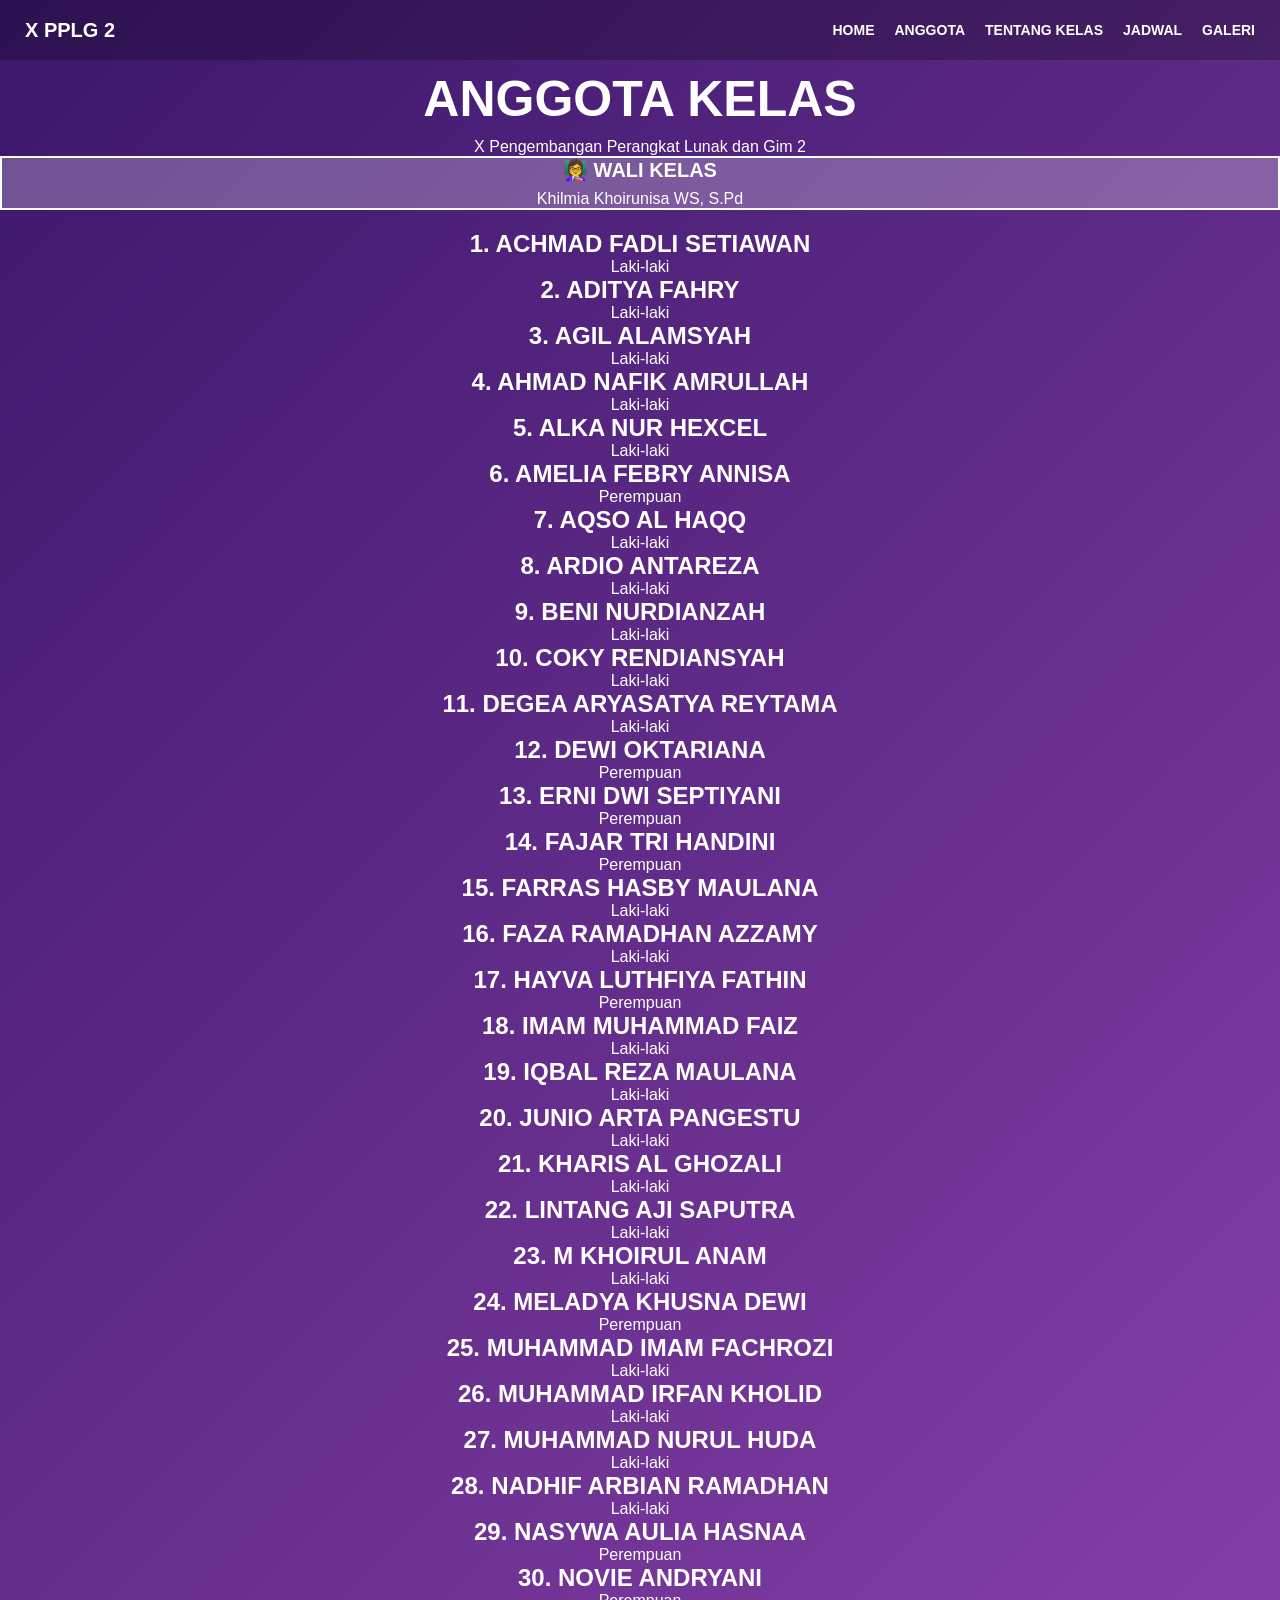
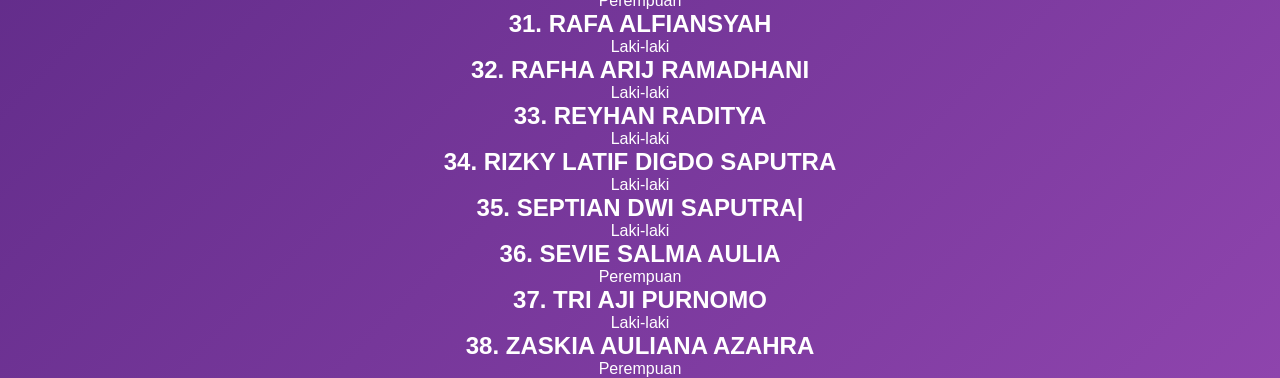
==== anggota.html @ 3db0866d "Add files via upload" ====
<!DOCTYPE html>
<html lang="id">
<head>
    <meta charset="UTF-8">
    <meta name="viewport" content="width=device-width, initial-scale=1.0">

    <title>Anggota - X PPLG 2</title>

    <link rel="stylesheet" href="style.css">
</head>

<body>

    <!-- NAVIGASI -->
    <nav class="navbar">

        <div class="logo">X PPLG 2</div>

        <div class="nav-menu">
            <a href="home.html">HOME</a>
            <a href="anggota.html">ANGGOTA</a>
            <a href="tentang.html">TENTANG KELAS</a>
            <a href="jadwal.html">JADWAL</a>
            <a href="galeri.html">GALERI</a>
        </div>

    </nav>


    <!-- JUDUL -->
    <main class="anggota">

        <h1>ANGGOTA KELAS</h1>

        <p>X Pengembangan Perangkat Lunak dan Gim 2</p>


        <!-- WALI KELAS -->
        <div class="daftar-anggota">

            <div class="card wali">
                <h2>👩‍🏫 WALI KELAS</h2>
                <p>Khilmia Khoirunisa WS, S.Pd</p>
            </div>


            <!-- SISWA -->

            <div class="card">
                <h2>1. ACHMAD FADLI SETIAWAN</h2>
                <p>Laki-laki</p>
            </div>

            <div class="card">
                <h2>2. ADITYA FAHRY</h2>
                <p>Laki-laki</p>
            </div>

            <div class="card">
                <h2>3. AGIL ALAMSYAH</h2>
                <p>Laki-laki</p>
            </div>

            <div class="card">
                <h2>4. AHMAD NAFIK AMRULLAH</h2>
                <p>Laki-laki</p>
            </div>

            <div class="card">
                <h2>5. ALKA NUR HEXCEL</h2>
                <p>Laki-laki</p>
            </div>

            <div class="card">
                <h2>6. AMELIA FEBRY ANNISA</h2>
                <p>Perempuan</p>
            </div>

            <div class="card">
                <h2>7. AQSO AL HAQQ</h2>
                <p>Laki-laki</p>
            </div>

            <div class="card">
                <h2>8. ARDIO ANTAREZA</h2>
                <p>Laki-laki</p>
            </div>

            <div class="card">
                <h2>9. BENI NURDIANZAH</h2>
                <p>Laki-laki</p>
            </div>

            <div class="card">
                <h2>10. COKY RENDIANSYAH</h2>
                <p>Laki-laki</p>
            </div>

            <div class="card">
                <h2>11. DEGEA ARYASATYA REYTAMA</h2>
                <p>Laki-laki</p>
            </div>

            <div class="card">
                <h2>12. DEWI OKTARIANA</h2>
                <p>Perempuan</p>
            </div>

            <div class="card">
                <h2>13. ERNI DWI SEPTIYANI</h2>
                <p>Perempuan</p>
            </div>

            <div class="card">
                <h2>14. FAJAR TRI HANDINI</h2>
                <p>Perempuan</p>
            </div>

            <div class="card">
                <h2>15. FARRAS HASBY MAULANA</h2>
                <p>Laki-laki</p>
            </div>

            <div class="card">
                <h2>16. FAZA RAMADHAN AZZAMY</h2>
                <p>Laki-laki</p>
            </div>

            <div class="card">
                <h2>17. HAYVA LUTHFIYA FATHIN</h2>
                <p>Perempuan</p>
            </div>

            <div class="card">
                <h2>18. IMAM MUHAMMAD FAIZ</h2>
                <p>Laki-laki</p>
            </div>

            <div class="card">
                <h2>19. IQBAL REZA MAULANA</h2>
                <p>Laki-laki</p>
            </div>

            <div class="card">
                <h2>20. JUNIO ARTA PANGESTU</h2>
                <p>Laki-laki</p>
            </div>

            <div class="card">
                <h2>21. KHARIS AL GHOZALI</h2>
                <p>Laki-laki</p>
            </div>

            <div class="card">
                <h2>22. LINTANG AJI SAPUTRA</h2>
                <p>Laki-laki</p>
            </div>

            <div class="card">
                <h2>23. M KHOIRUL ANAM</h2>
                <p>Laki-laki</p>
            </div>

            <div class="card">
                <h2>24. MELADYA KHUSNA DEWI</h2>
                <p>Perempuan</p>
            </div>

            <div class="card">
                <h2>25. MUHAMMAD IMAM FACHROZI</h2>
                <p>Laki-laki</p>
            </div>

            <div class="card">
                <h2>26. MUHAMMAD IRFAN KHOLID</h2>
                <p>Laki-laki</p>
            </div>

            <div class="card">
                <h2>27. MUHAMMAD NURUL HUDA</h2>
                <p>Laki-laki</p>
            </div>

            <div class="card">
                <h2>28. NADHIF ARBIAN RAMADHAN</h2>
                <p>Laki-laki</p>
            </div>

            <div class="card">
                <h2>29. NASYWA AULIA HASNAA</h2>
                <p>Perempuan</p>
            </div>

            <div class="card">
                <h2>30. NOVIE ANDRYANI</h2>
                <p>Perempuan</p>
            </div>

            <div class="card">
                <h2>31. RAFA ALFIANSYAH</h2>
                <p>Laki-laki</p>
            </div>

            <div class="card">
                <h2>32. RAFHA ARIJ RAMADHANI</h2>
                <p>Laki-laki</p>
            </div>

            <div class="card">
                <h2>33. REYHAN RADITYA</h2>
                <p>Laki-laki</p>
            </div>

            <div class="card">
                <h2>34. RIZKY LATIF DIGDO SAPUTRA</h2>
                <p>Laki-laki</p>
            </div>

            <div class="card">
                <h2>35. SEPTIAN DWI SAPUTRA|</h2>
                <p>Laki-laki</p>
            </div>

            <div class="card">
                <h2>36. SEVIE SALMA AULIA</h2>
                <p>Perempuan</p>
            </div>

            <div class="card">
                <h2>37. TRI AJI PURNOMO</h2>
                <p>Laki-laki</p>
            </div>

            <div class="card">
                <h2>38. ZASKIA AULIANA AZAHRA</h2>
                <p>Perempuan</p>
            </div>

        </div>

    </main>

</body>
</html>
---- style.css ----
* {
    margin: 0;
    padding: 0;
    box-sizing: border-box;
}

body {
    min-height: 100vh;
    text-align: center;
    background: linear-gradient(135deg, #3b176b, #8e44ad);
    font-family: Arial, sans-serif;
}

/* NAVBAR */

.navbar {
    width: 100%;
    min-height: 60px;
    display: flex;
    align-items: center;
    justify-content: space-between;
    padding: 10px 25px;
    background: rgba(0, 0, 0, 0.25);
}

.logo {
    color: white;
    font-size: 20px;
    font-weight: 900;
    white-space: nowrap;
}

.nav-menu {
    display: flex;
    gap: 20px;
    align-items: center;
}

.nav-menu a {
    color: white;
    text-decoration: none;
    font-size: 14px;
    font-weight: 800;
}

.nav-menu a:hover {
    text-decoration: underline;
}.logo {
    color: white;
    font-size: 20px;
    font-weight: 800;
}

.nav-menu a {
    color: white;
    text-decoration: none;
    font-weight: 800;
}

/* ISI */

.welcome {
    padding-top: 150px;
    color: white;
}

.small-text {
    font-size: 16px;
    font-weight: bold;
}

h1 {
    font-size: 50px;
    font-weight: 900;
    margin: 10px 0;
}

.description {
    font-size: 17px;
}

.school {
    margin-top: 20px;
    font-size: 14px;
}




.wali {
    border: 2px solid white;
    background: rgba(255, 255, 255, 0.25);
    margin-bottom: 20px;
}

.wali h2 {
    font-size: 20px;
    margin-bottom: 8px;
}


.anggota {
    color: white;
}

.anggota h1,
.anggota h2,
.anggota p {
    color: white;
}






/* TENTANG KELAS */

.tentang {
    padding: 50px 20px;
    color: white;
}

.tentang h1 {
    margin-bottom: 10px;
}

.subjudul {
    font-size: 16px;
    margin-bottom: 35px;
}

.info-kelas {
    display: flex;
    flex-direction: column;
    gap: 15px;
    max-width: 500px;
    margin: auto;
}

.info-card {
    padding: 20px;
    border-radius: 15px;
    background: rgba(255, 255, 255, 0.15);
}

.info-card h2 {
    font-size: 18px;
    margin-bottom: 8px;
}

.info-card p {
    font-size: 15px;
}

.deskripsi-kelas {
    max-width: 600px;
    margin: 40px auto 0;
    padding: 25px;
    border-radius: 15px;
    background: rgba(0, 0, 0, 0.15);
}

.deskripsi-kelas h2 {
    margin-bottom: 15px;
}

.deskripsi-kelas p {
    line-height: 1.7;
}

.quote-kelas {
    margin-top: 40px;
    padding: 20px;
    font-size: 18px;
    font-weight: bold;
    font-style: italic;
}
.typing-container h1 {
    color: white;
    font-size: 30px;
    font-weight: 800;
    display: inline-block;
    border-right: 3px solid white;
    padding-right: 5px;

    animation: cursorBlink 0.7s infinite;
}

@keyframes cursorBlink {
    50% {
        border-color: transparent;
    }
}



/* =========================
   JADWAL PELAJARAN
   ========================= */

.jadwal {
    padding: 50px 20px;
    color: white;
}

.jadwal h1 {
    margin-bottom: 10px;
}

.subjudul {
    margin-bottom: 35px;
}

.hari {
    max-width: 600px;
    margin: 0 auto 35px;
}

.hari h2 {
    margin-bottom: 15px;
    font-size: 24px;
}

.jadwal-card {
    display: flex;
    justify-content: space-between;
    align-items: center;
    gap: 15px;

    padding: 18px;
    margin-bottom: 10px;

    border-radius: 15px;
    background: rgba(255, 255, 255, 0.15);
}

.jadwal-card span {
    font-size: 13px;
    opacity: 0.85;
}

.jadwal-card strong {
    font-size: 16px;
    color: white;
}
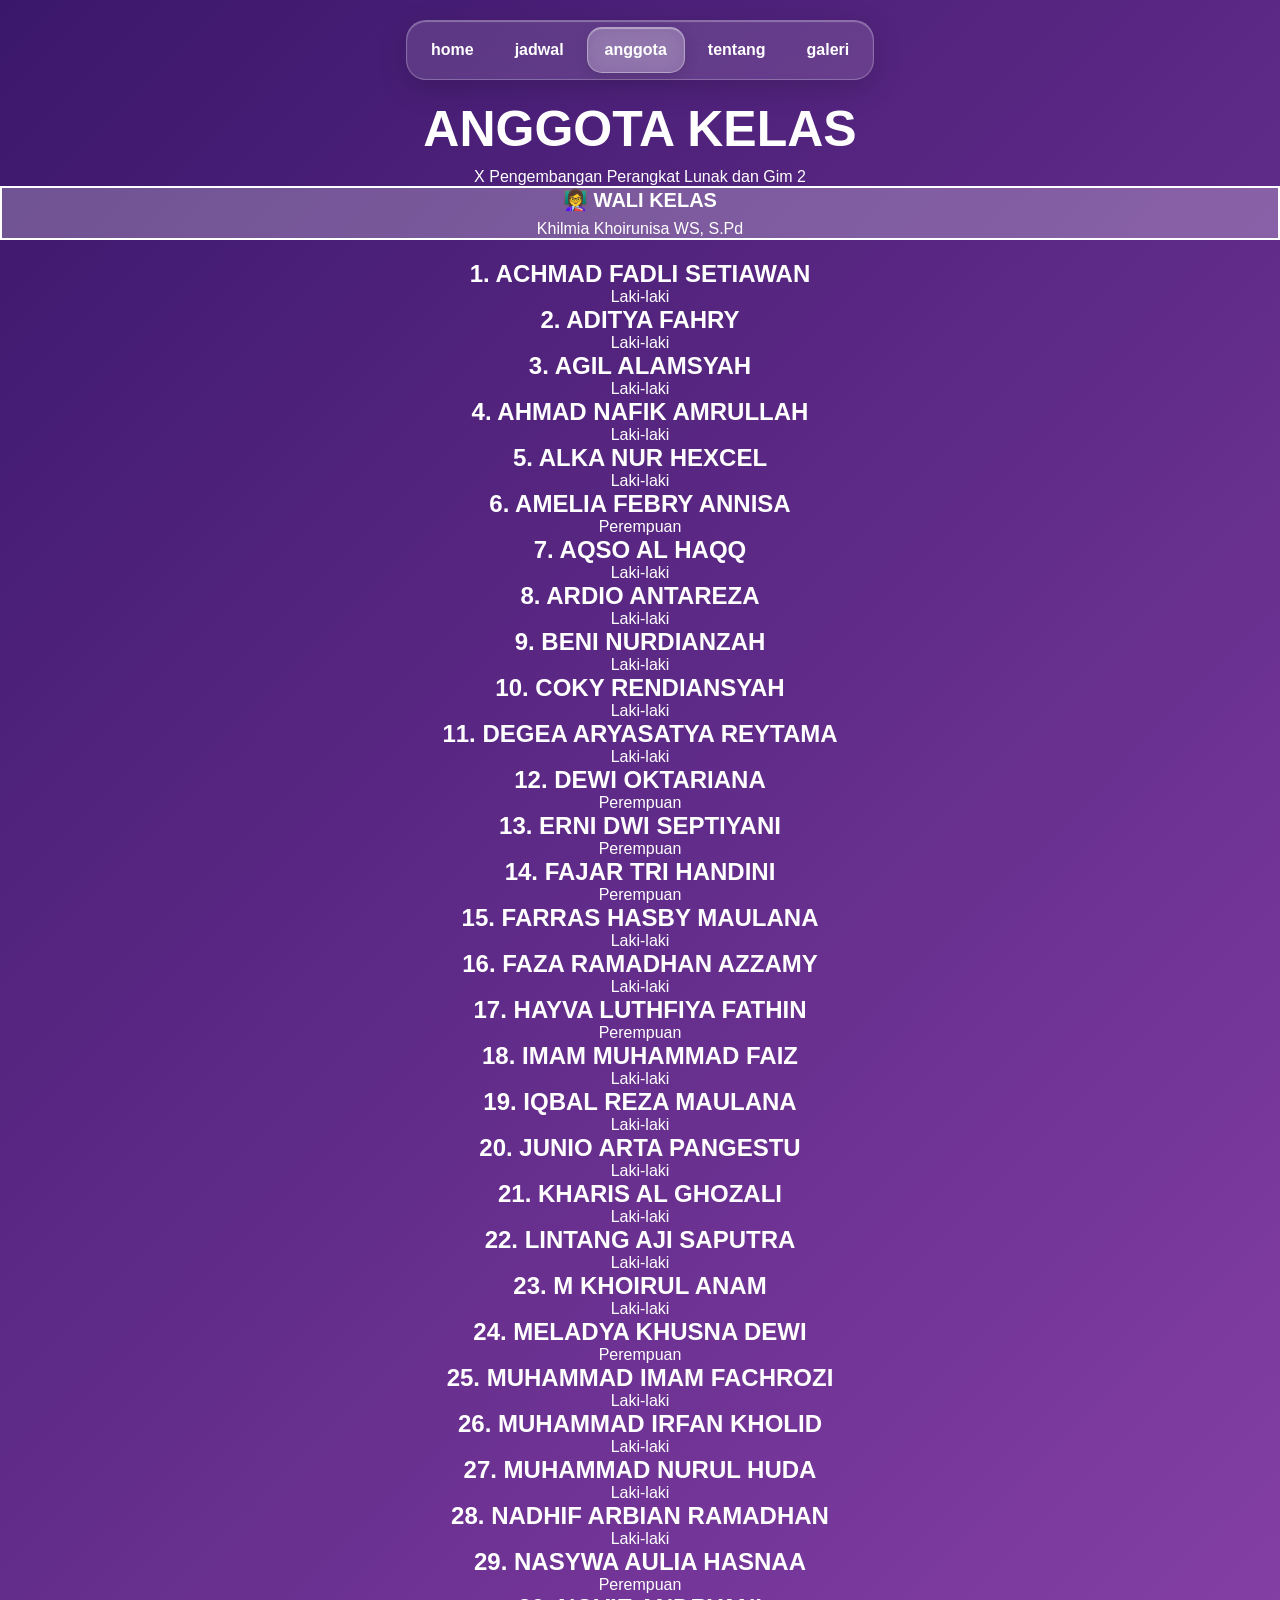
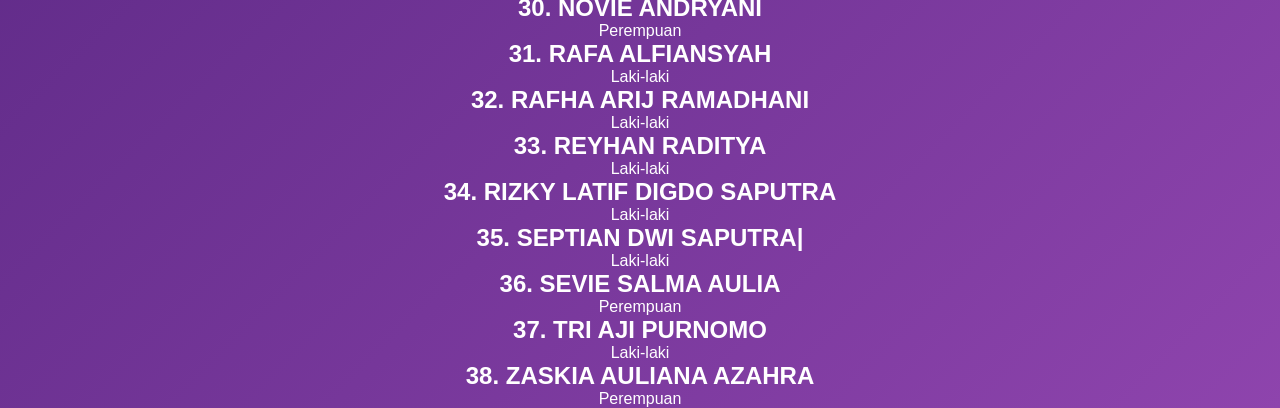
==== commit d8073728: "Add files via upload" ====
--- a/anggota.html
+++ b/anggota.html
@@ -10,19 +10,27 @@
 </head>
 
 <body>
-
-    <!-- NAVIGASI -->
-    <nav class="navbar">
-
-        <div class="logo">X PPLG 2</div>
-
-        <div class="nav-menu">
-            <a href="home.html">HOME</a>
-            <a href="anggota.html">ANGGOTA</a>
-            <a href="tentang.html">TENTANG KELAS</a>
-            <a href="jadwal.html">JADWAL</a>
-            <a href="galeri.html">GALERI</a>
-        </div>
+  
+ <nav class="navbar">
+
+    <!-- LIQUID GLASS -->
+    <div class="nav-indicator"></div>
+
+     <!-- MENU -->
+    <a href="index.html" class="nav-item">home</a>
+
+    <a href="jadwal.html" class="nav-item">jadwal</a>
+
+    <a href="anggota.html" class="nav-item active">anggota</a>
+   
+    <a href="tentang.html" class ="nav-item">tentang</a>
+
+    <a href="galeri.html" class="nav-item">galeri</a>
+
+</nav>
+
+
+</body>
 
     </nav>
 
@@ -239,6 +247,37 @@
         </div>
 
     </main>
+ <script>
+
+const nav=document.querySelector(".navbar");
+const glass=document.querySelector(".nav-indicator");
+const items=document.querySelectorAll(".nav-item");
+
+function move(item){
+    glass.style.left=item.offsetLeft+"px";
+    glass.style.width=item.offsetWidth+"px";
+}
+
+items.forEach(item=>{
+    item.addEventListener("click",e=>{
+
+        items.forEach(i=>i.classList.remove("active"));
+        item.classList.add("active");
+
+        move(item);
+    });
+});
+
+window.onload=()=>{
+    move(document.querySelector(".active"));
+};
+
+</script>
+</body>
+</script>
+</body>
+
+
 
 </body>
 </html>
--- a/style.css
+++ b/style.css
@@ -243,4 +243,136 @@
 .jadwal-card strong {
     font-size: 16px;
     color: white;
+}
+
+
+
+/* =========================
+   LIQUID GLASS NAVBAR
+   ========================= */
+
+.navbar {
+    position: relative;
+
+    display: flex;
+    align-items: center;
+    gap: 5px;
+
+    width: fit-content;
+    margin: 20px auto;
+    padding: 6px;
+
+    /* kaca */
+    background: rgba(255, 255, 255, 0.12);
+    backdrop-filter: blur(20px);
+    -webkit-backdrop-filter: blur(20px);
+
+    /* pinggiran kaca */
+    border: 1px solid rgba(255, 255, 255, 0.25);
+    border-radius: 20px;
+
+    /* bayangan */
+    box-shadow:
+        0 8px 30px rgba(0, 0, 0, 0.15),
+        inset 0 1px 1px rgba(255, 255, 255, 0.3);
+}
+
+
+/* =========================
+   TOMBOL NAVIGASI
+   ========================= */
+
+.nav-item {
+    position: relative;
+    z-index: 2;
+
+    display: block;
+
+    padding: 10px 18px;
+
+    color: white;
+    text-decoration: none;
+    font-weight: 600;
+
+    border-radius: 15px;
+
+    transition: color 0.3s ease;
+}
+
+
+/* =========================
+   LIQUID GLASS YANG BERGERAK
+   ========================= */
+
+.nav-indicator {
+    position: absolute;
+    z-index: 1;
+
+    top: 6px;
+    left: 6px;
+
+    width: 0;
+    height: calc(100% - 12px);
+
+    border-radius: 15px;
+
+    background: rgba(255, 255, 255, 0.22);
+
+    backdrop-filter: blur(12px);
+    -webkit-backdrop-filter: blur(12px);
+
+    border: 1px solid rgba(255, 255, 255, 0.35);
+
+    box-shadow:
+        inset 0 1px 1px rgba(255, 255, 255, 0.4),
+        0 4px 15px rgba(0, 0, 0, 0.12);
+
+    /* ANIMASI GERAK */
+    transition:
+        left 0.45s cubic-bezier(.22, 1, .36, 1),
+        width 0.45s cubic-bezier(.22, 1, .36, 1);
+}
+
+
+/* =========================
+   JADWAL PIKET
+   ========================= */
+
+.jadwal-piket {
+    max-width: 600px;
+    margin: 60px auto 30px;
+    padding: 0 20px;
+    color: white;
+}
+
+.jadwal-piket h1 {
+    text-align: center;
+    margin-bottom: 10px;
+}
+
+.jadwal-piket .subjudul {
+    text-align: center;
+    margin-bottom: 35px;
+}
+
+.piket-hari {
+    margin-bottom: 30px;
+}
+
+.piket-hari h2 {
+    text-align: center;
+    margin-bottom: 12px;
+    font-size: 22px;
+}
+
+.piket-card {
+    padding: 18px 20px;
+    border-radius: 15px;
+    background: rgba(255, 255, 255, 0.15);
+}
+
+.piket-card p {
+    margin: 8px 0;
+    color: white;
+    font-size: 16px;
 }
